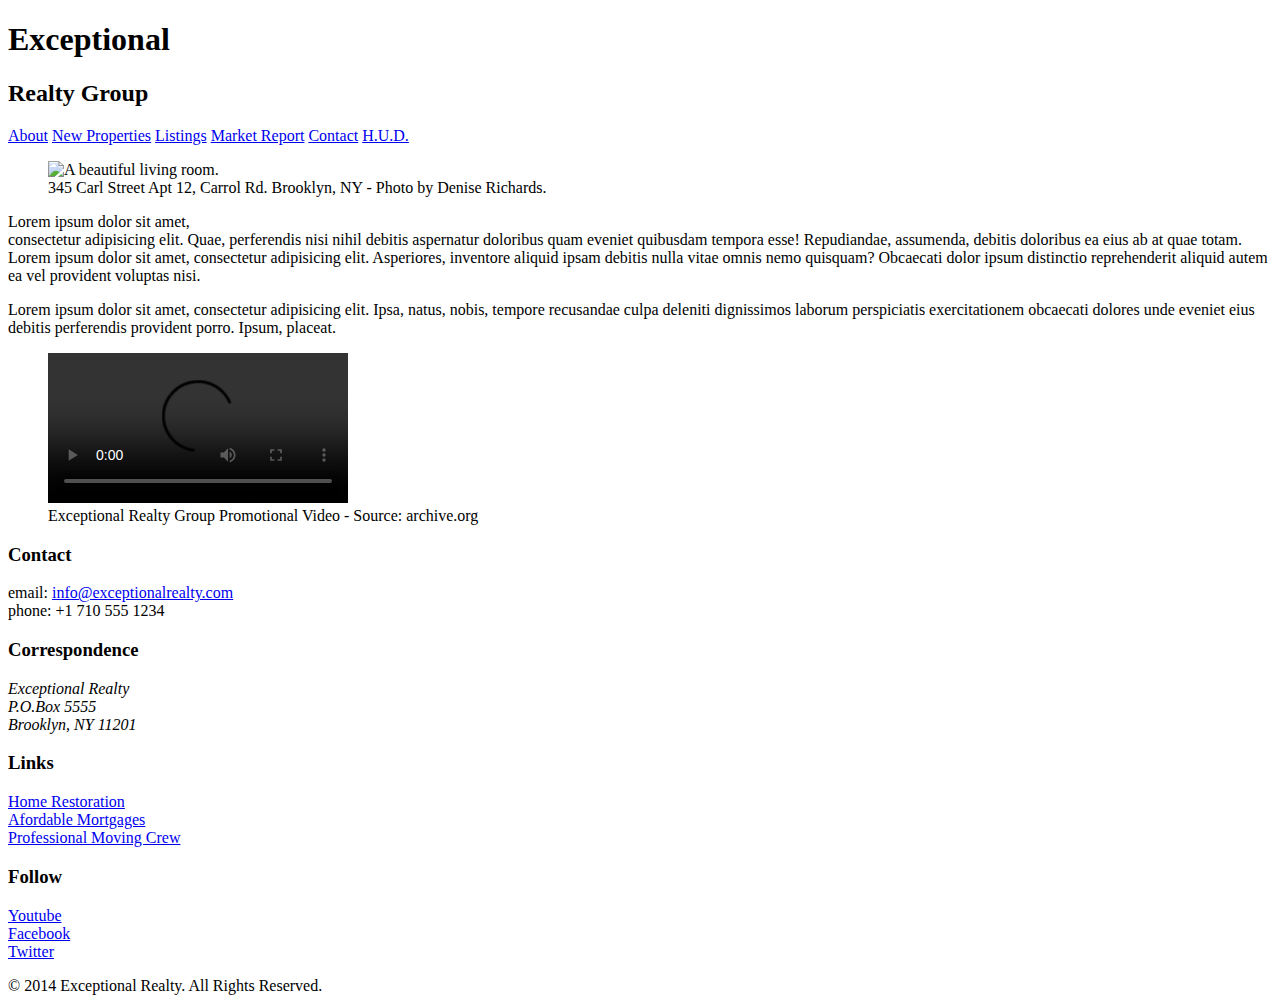
==== index.html @ e6031f66 "automatically backed up by learn" ====
<!DOCTYPE html>
<html lang="en">
  <head>
    <meta charset="UTF-8">
    <title>Exceptional Realty Group - Luxury Homes - About</title>
    <link rel="stylesheet" href="/css/style.css">
  </head>
  <body>
    <header>
      <!-- logo -->
      <h1>Exceptional</h1>
      <h2>Realty Group</h2>

      <nav>
        <a href="index.html">About</a> <a href="new-properties.html">New Properties</a> <a href="real-estate-listings.html">Listings</a> <a href="market-report.html">Market Report</a> <a href="contact.html">Contact</a> <a href="http://hud.gov" target="_blank">H.U.D.</a>
      </nav>
    </header>

    <section id="featured-property">
      <figure>
        <img src="images/intro-pic.jpg" alt="A beautiful living room." title="Welcome to Exceptional Realty Group">
        <figcaption>345 Carl Street Apt 12, Carrol Rd. Brooklyn, NY - Photo by Denise Richards.</figcaption>
      </figure>

      <p>Lorem ipsum dolor sit amet,<br> consectetur adipisicing elit. Quae, perferendis nisi nihil debitis aspernatur doloribus quam eveniet quibusdam tempora esse! Repudiandae, assumenda, debitis doloribus ea eius ab at quae totam. Lorem ipsum dolor sit amet, consectetur adipisicing elit. Asperiores, inventore aliquid ipsam debitis nulla vitae omnis nemo quisquam? Obcaecati dolor ipsum distinctio reprehenderit aliquid autem ea vel provident voluptas nisi.</p>
      <p>Lorem ipsum dolor sit amet, consectetur adipisicing elit. Ipsa, natus, nobis, tempore recusandae culpa deleniti dignissimos laborum perspiciatis exercitationem obcaecati dolores unde eveniet eius debitis perferendis provident porro. Ipsum, placeat.</p>
    </section>

    <section id="promotional">
      <figure>
        <video controls>
          <source src="videos/real-estate.mp4" type="video/mp4"> 
          <source src="videos/real-estate.ogv" type="video/ogg">
          Your browser does not support HTML5 video. <a href="http://browsehappy.com" target="_blank">Please upgrade your browser</a>.
        </video>
        <figcaption>Exceptional Realty Group Promotional Video - Source: archive.org</figcaption>
      </figure>
    </section>

    <section id="details">
      <div>
        <h3>Contact</h3>
        <p>
          email: <a href="mailto:info@exceptionalrealty.com">info@exceptionalrealty.com</a><br>
          phone: +1 710 555 1234
        </p>
        <h3>Correspondence</h3>
        <address>
          Exceptional Realty<br>
          P.O.Box 5555<br>
          Brooklyn, NY 11201
        </address>
      </div>

      <div>
        <h3>Links</h3>
        <p>
          <a href="#" target="_blank">Home Restoration</a><br>
          <a href="#" target="_blank">Afordable Mortgages</a><br>
          <a href="#" target="_blank">Professional Moving Crew</a>
        </p>
      </div>

      <div>
        <h3>Follow</h3>
        <p>
          <a href="#" target="_blank">Youtube</a><br>
          <a href="#" target="_blank">Facebook</a><br>
          <a href="#" target="_blank">Twitter</a>
        </p>
      </div>
    </section>

    <footer>
      &copy; 2014 Exceptional Realty. All Rights Reserved.
    </footer>

  </body>
</html>
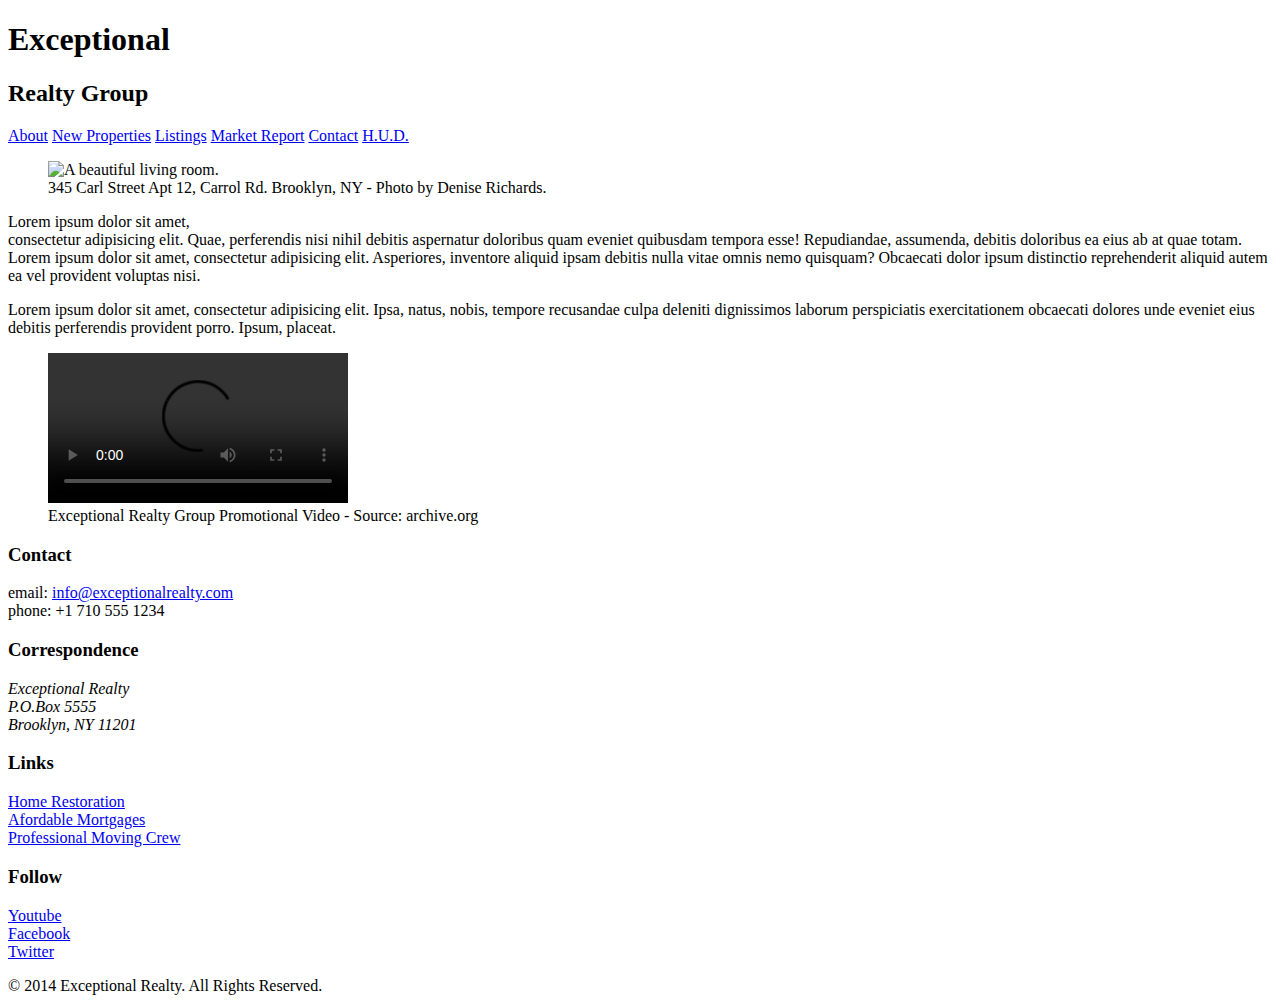
==== commit 9ff09338: "automatically backed up by learn" ====
--- a/index.html
+++ b/index.html
@@ -4,6 +4,7 @@
     <meta charset="UTF-8">
     <title>Exceptional Realty Group - Luxury Homes - About</title>
     <link rel="stylesheet" href="/css/style.css">
+    <link rel="stylesheet" href="https://cdnjs.cloudflare.com/ajax/libs/normalize/8.0.1/normalize.min.css">
   </head>
   <body>
     <header>
@@ -29,7 +30,7 @@
     <section id="promotional">
       <figure>
         <video controls>
-          <source src="videos/real-estate.mp4" type="video/mp4"> 
+          <source src="videos/real-estate.mp4" type="video/mp4">
           <source src="videos/real-estate.ogv" type="video/ogg">
           Your browser does not support HTML5 video. <a href="http://browsehappy.com" target="_blank">Please upgrade your browser</a>.
         </video>
@@ -76,4 +77,4 @@
     </footer>
 
   </body>
-</html>+</html>
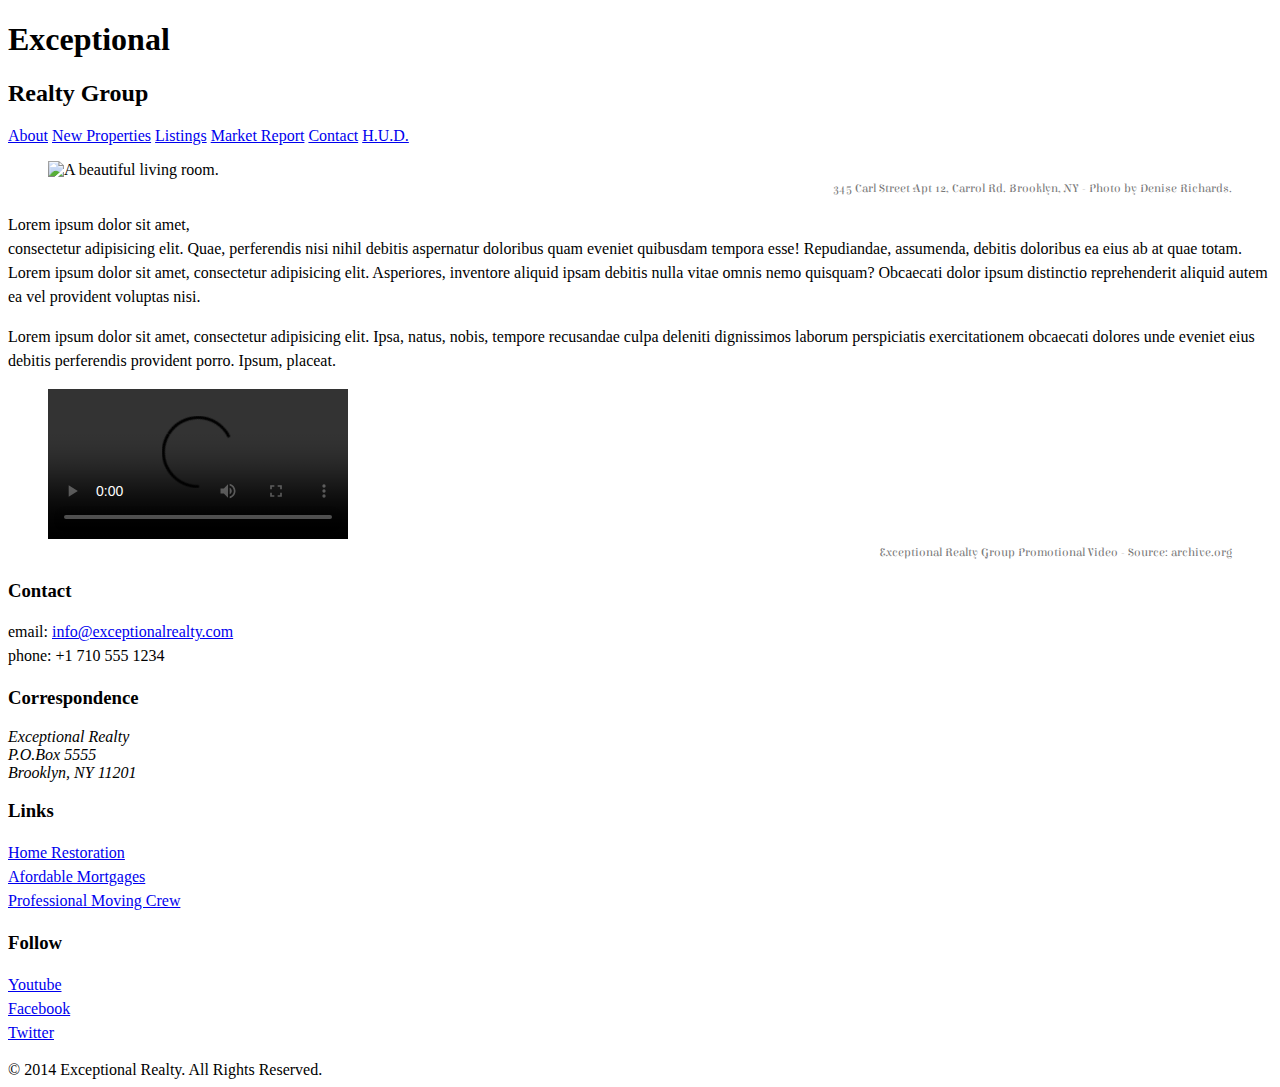
==== commit f7f186fd: "automatically backed up by learn" ====
--- a/index.html
+++ b/index.html
@@ -5,13 +5,16 @@
     <title>Exceptional Realty Group - Luxury Homes - About</title>
     <link rel="stylesheet" href="/css/style.css">
     <link rel="stylesheet" href="https://cdnjs.cloudflare.com/ajax/libs/normalize/8.0.1/normalize.min.css">
+    <script src="https://cdnjs.cloudflare.com/ajax/libs/modernizr/2.8.3/modernizr.min.js">
+    </script>
   </head>
   <body>
     <header>
       <!-- logo -->
-      <h1>Exceptional</h1>
-      <h2>Realty Group</h2>
-
+      <div id="logo">
+        <h1>Exceptional</h1>
+        <h2>Realty Group</h2>
+      </div>
       <nav>
         <a href="index.html">About</a> <a href="new-properties.html">New Properties</a> <a href="real-estate-listings.html">Listings</a> <a href="market-report.html">Market Report</a> <a href="contact.html">Contact</a> <a href="http://hud.gov" target="_blank">H.U.D.</a>
       </nav>
--- a/css/style.css
+++ b/css/style.css
@@ -0,0 +1,32 @@
+@import url('https://fonts.googleapis.com/css?family=Elsie+Swash+Caps:400,900');
+@import url('https://fonts.googleapis.com/css?family=Clicker+Script');
+/* This is a comment! */
+/* CSS Syntax:
+selector {
+property: value;
+}
+*/
+
+/* Type selector */
+p{
+  font-size: 1em; /* 16px, ?pt, 100%, 1em */
+  line-height: 1.5em;
+}
+
+figcaption{
+  /*font-weight: normal;
+  font-size: 0.75em;
+  line-height: 1.5em;
+  font-family: Georgia, "New Times Roman", serif;*/
+  font: normal 0.75em/1.5em 'Elsie Swash Caps', cursive;
+  color: #777;
+  text-align: right;
+}
+
+/* Class selector (applied to as many elements as you like) */
+
+.milk-text {
+  font: bold 2.6em 'Elsie Swash Caps', cursive;
+  color: white;
+  text-shadow: 0 2px 3px #000;
+}
